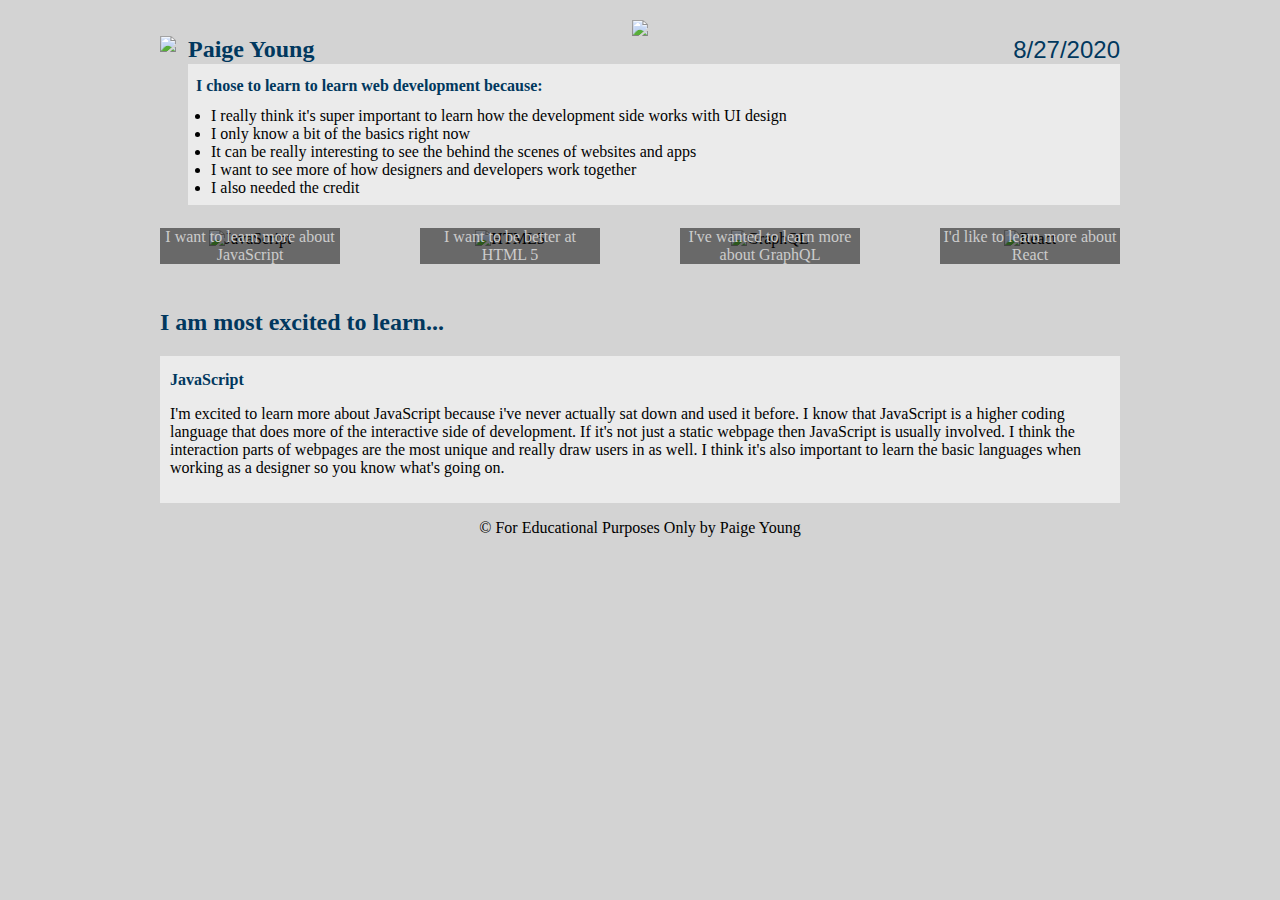
==== personal-portfolio/index.html @ 0ac81404 "Imported personal page" ====
<!DOCTYPE html>
<html lang="en">
<head>
    <meta charset="UTF-8">
    <meta name="viewport" content="width=device-width, initial-scale=1.0">
    <link rel="stylesheet" href="styles.css"/>
    <title>Paige's Personal Portfolio</title>
</head>
<body>
    <header> 
        <img class="header" src="https://pngimg.com/uploads/hello/hello_PNG3.png">
      </header>
      <main>
        <section id="info"> 
          <img class="profile-pic" src="https://scontent-fml1-1.xx.fbcdn.net/v/t1.0-1/p320x320/119574077_323037589116477_144596352233658154_n.jpg?_nc_cat=108&_nc_sid=dbb9e7&_nc_ohc=bb467NL6n9MAX8MzJiG&_nc_ht=scontent-fml1-1.xx&tp=6&oh=b705262c05a661922e04d75092b47572&oe=5F85534F">
          <div class="bio">
            <div id="name-date">
              <h2>Paige Young</h2>
              <time datetime="8/27/2020">8/27/2020</time>
            </div>
            <div id="choose-list">
              <h4> I chose to learn to learn web development because:</h4>
              <ul>
                <li>I really think it's super important to learn how the development side works with UI design</li>
                <li>I only know a bit of the basics right now</li>
                <li>It can be really interesting to see the behind the scenes of websites and apps</li>
                <li>I want to see more of how designers and developers work together</li>
                <li>I also needed the credit</li>
              </ul>
            </div>
          </div>
        </section>
        
        <section id="tech"> 
      <figure>
           <img src="https://cdn.worldvectorlogo.com/logos/javascript.svg"
                alt="JavaScript">
           <figcaption>I want to learn more about JavaScript</figcaption>
      </figure>
          
      <figure>
           <img src="https://cdn.worldvectorlogo.com/logos/html-5.svg"
                alt="HTML5">
           <figcaption>I want to be better at HTML 5</figcaption>
      </figure>
          
      <figure>
           <img src="https://cdn.worldvectorlogo.com/logos/graphql.svg"
                alt="GraphQL">
           <figcaption>I've wanted to learn more about GraphQL</figcaption>
      </figure>
          
      <figure>
           <img src="https://cdn.worldvectorlogo.com/logos/react-1.svg"
                alt="React">
           <figcaption>I'd like to learn more about React</figcaption>
      </figure>
        </section>
        <section id="interest">
        <h2>I am most excited to learn...</h2>
        <div class="excited">
          <h4>JavaScript</h4>
          <p>I'm excited to learn more about JavaScript because i've never actually sat down and used it before. I know that JavaScript is a higher coding language that does more of the interactive side of development. If it's not just a static webpage then JavaScript is usually involved. I think the interaction parts of webpages are the most unique and really draw users in as well. I think it's also important to learn the basic languages when working as a designer so you know what's going on. </p>
        </div> 
        </section>
      </main>
        <footer>
          <p> &copy; For Educational Purposes Only by Paige Young</p>
        </footer>
</body>
</html>
---- personal-portfolio/styles.css ----
* {
    --large-text: white;
  }
  
  body{ 
    background-color: #d3d3d3;
    margin: 20px;
    font-family: sans serif;
  }
  
  main{
    width: 960px;
    margin: 0 auto;
  }
  
  h1,
  header{
    display: flex;
    justify-content: center;
  }
  
  header {
    max-height: 200px;
  }
  
  h2,h4 {
    color: black;
  }
  
  .profile-pic {
    max-height: 200px;
  }
  
  #info, #tech{
    display: flex;
  }
  
  #info {
    margin-bottom: 20px;
  }
  
  .bio {
    width: 100%;
    margin-left: 12px;
    display: flex;
    flex-direction: column;
    justify-content: space-between;
  }
  
  #choose-list {
    background-color: #ebebeb;
    padding: 8px;
  }
  
  #name-date {
    display: flex;
    justify-content: space-between;
  }
  
  #name-date {
    color: #01385e;
    margin: 0;
    font-size: 1em;
  }
  
  #tech {
    display: flex;
    justify-content: space-between;
    margin-bottom: 20px;
  }
  
  h2 {
    color: #01385e;
    margin: 0;
  }
  
  h4 {
    color: #01385e;
    margin: 5px 0 12px 0;
  }
  
  .excited {
    background-color: #ebebeb;
    margin-top: 20px;
    padding: 10px;
  }
  
  .excited p {
   color: black;
  }
  
  time {
    color: #black;
    font: 1.5em "Fira Sans", sans-serif;
  }
  
  ul {
    margin: 0;
    padding-left: 15px;
    color: black;
  }
  
  figure{ 
    margin: 5px 0;
    text-align: center;
  }
  
  figure > img{
    max-height: 180px;
    max-width: 180px;
  }
  
  figcaption{
    background-color: rgba(0, 0, 0, 0.5);
    color: #ccc;
    max-width: 180px;
    text-align: center;
    position: relative;
    top:-20px;
  }
  
  footer{
    color: #000;
    text-align: center;
  }
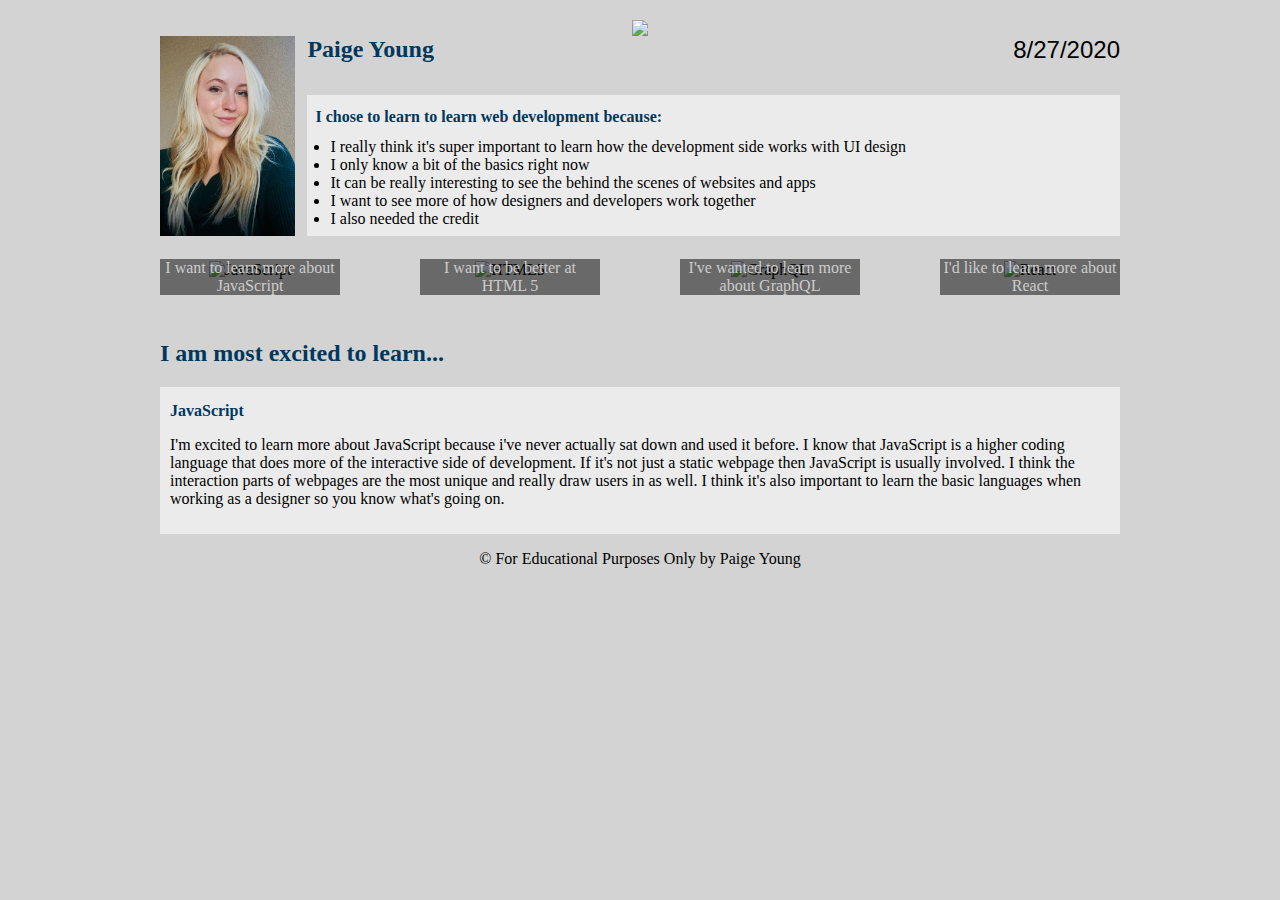
==== commit 9eadcd56: "Fixed links to images and pages" ====
--- a/personal-portfolio/index.html
+++ b/personal-portfolio/index.html
@@ -12,7 +12,7 @@
       </header>
       <main>
         <section id="info"> 
-          <img class="profile-pic" src="https://scontent-fml1-1.xx.fbcdn.net/v/t1.0-1/p320x320/119574077_323037589116477_144596352233658154_n.jpg?_nc_cat=108&_nc_sid=dbb9e7&_nc_ohc=bb467NL6n9MAX8MzJiG&_nc_ht=scontent-fml1-1.xx&tp=6&oh=b705262c05a661922e04d75092b47572&oe=5F85534F">
+          <img class="profile-pic" src="../images/IMG_9381.jpeg">
           <div class="bio">
             <div id="name-date">
               <h2>Paige Young</h2>
--- a/personal-portfolio/styles.css
+++ b/personal-portfolio/styles.css
@@ -90,7 +90,7 @@
   }
   
   time {
-    color: #black;
+    color: black;
     font: 1.5em "Fira Sans", sans-serif;
   }
   
